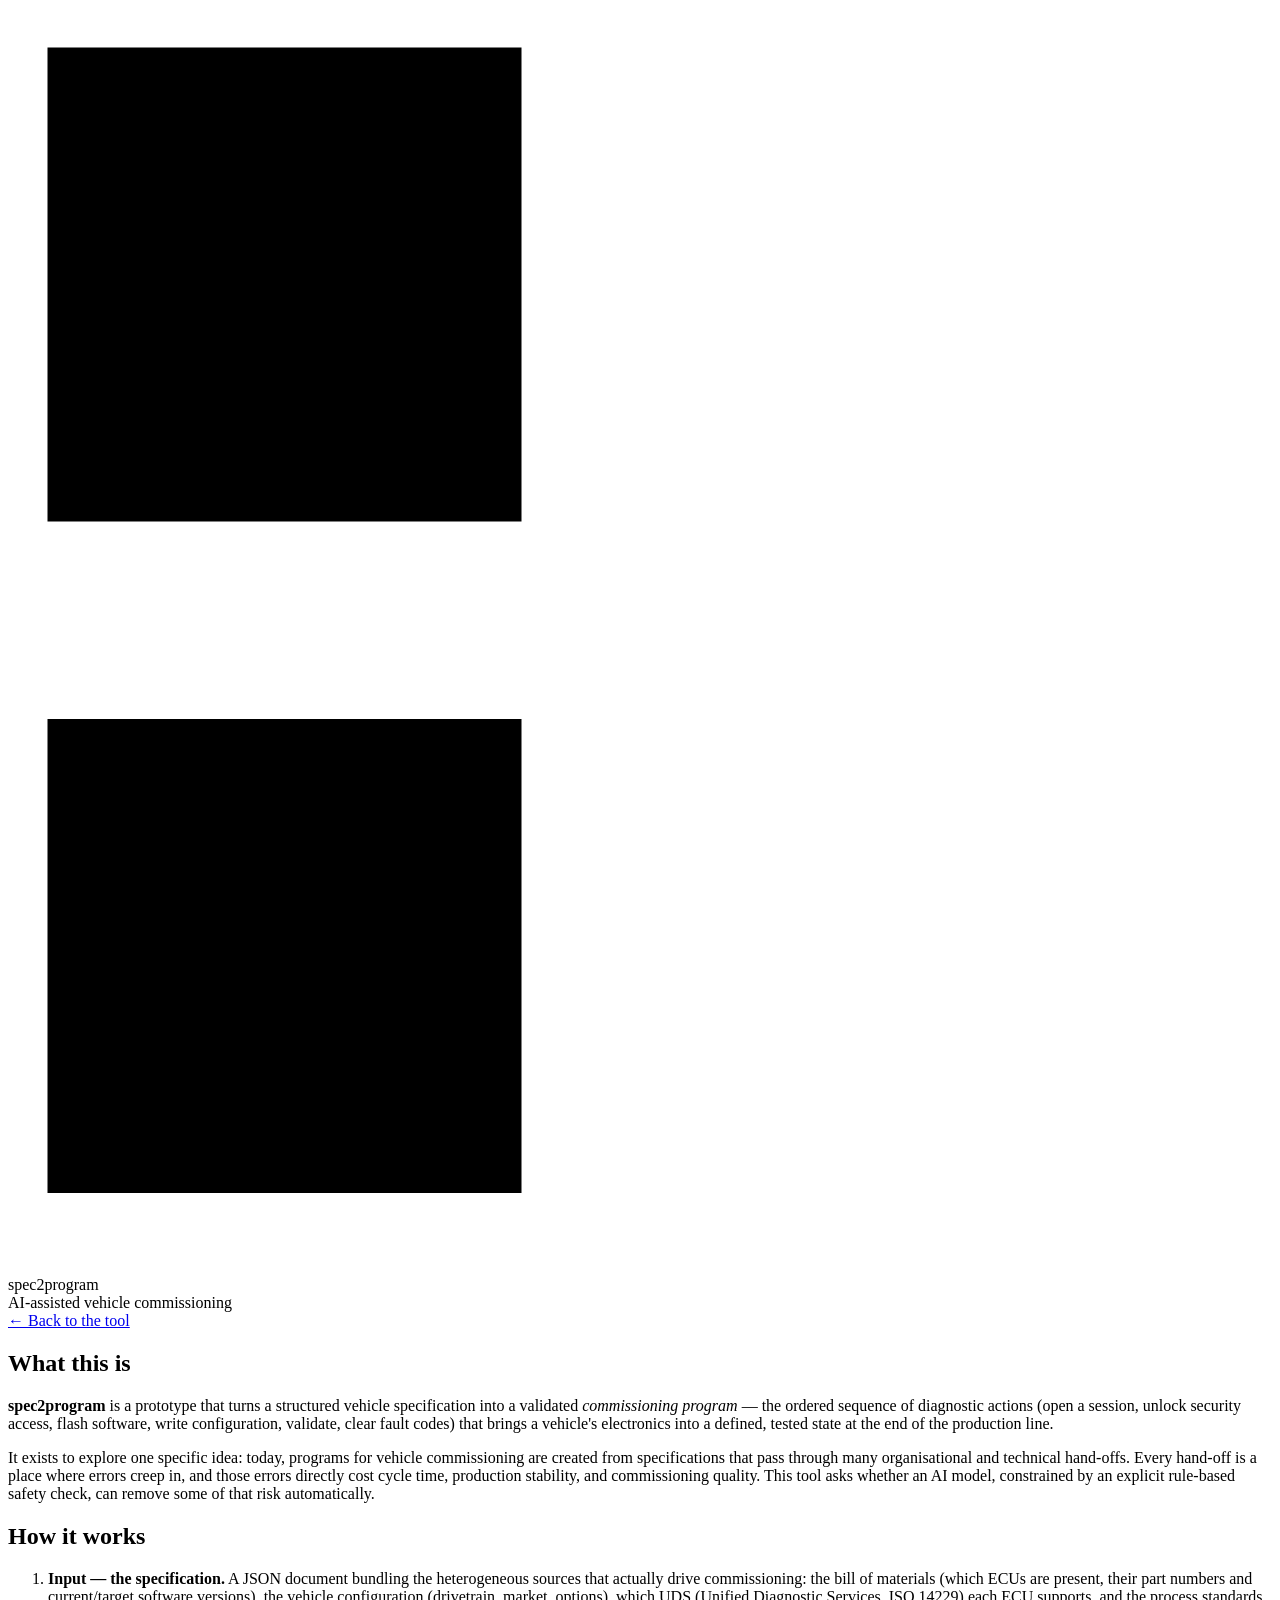
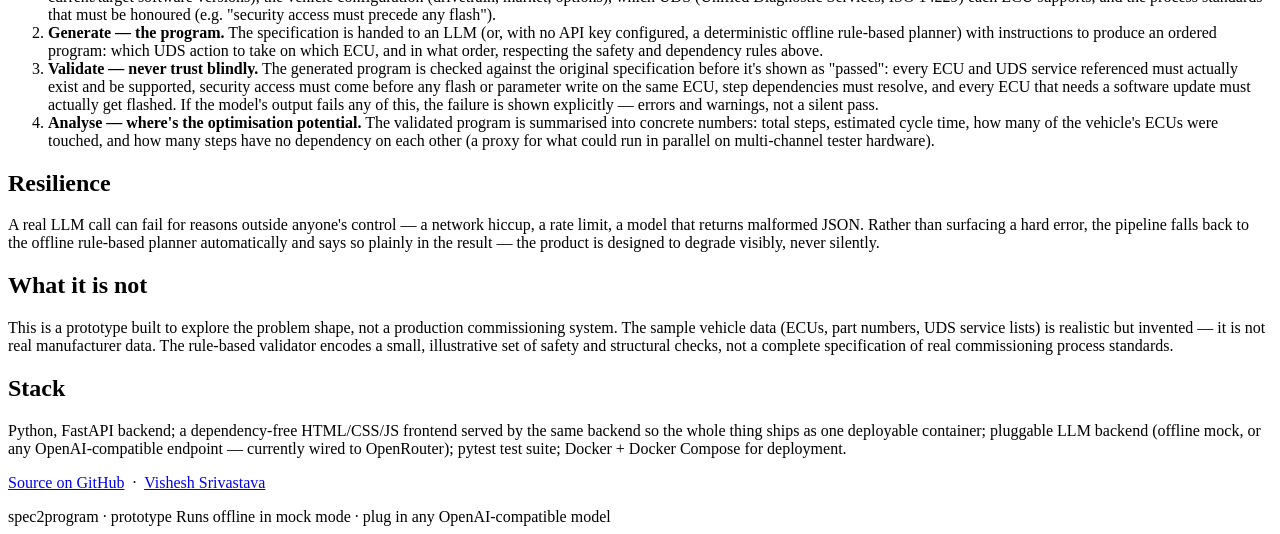
==== frontend/about.html @ 321b035d "Add About page and How-it-works section" ====
<!DOCTYPE html>
<html lang="en">
<head>
  <meta charset="UTF-8" />
  <meta name="viewport" content="width=device-width, initial-scale=1.0" />
  <title>About — spec2program</title>
  <link rel="stylesheet" href="/static/styles.css" />
</head>
<body>
  <header class="masthead">
    <div class="masthead-inner">
      <a href="/" class="brand" style="text-decoration:none;color:inherit;">
        <svg class="brand-mark" viewBox="0 0 32 32" aria-hidden="true">
          <rect x="1" y="1" width="12" height="12" />
          <path d="M15 7 H27 M15 12 H23" />
          <path d="M15 20 H31 M15 25 H27 M15 30 H23" />
          <rect x="1" y="18" width="12" height="12" />
        </svg>
        <div>
          <div class="brand-name">spec2program</div>
          <div class="brand-sub">AI-assisted vehicle commissioning</div>
        </div>
      </a>
      <nav class="masthead-nav">
        <a href="/" class="nav-link">← Back to the tool</a>
      </nav>
    </div>
  </header>

  <main class="about-main">
    <article class="about-article">

      <h1>What this is</h1>
      <p>
        <strong>spec2program</strong> is a prototype that turns a structured vehicle
        specification into a validated <em>commissioning program</em> — the ordered
        sequence of diagnostic actions (open a session, unlock security access,
        flash software, write configuration, validate, clear fault codes) that
        brings a vehicle's electronics into a defined, tested state at the end of
        the production line.
      </p>
      <p>
        It exists to explore one specific idea: today, programs for vehicle
        commissioning are created from specifications that pass through many
        organisational and technical hand-offs. Every hand-off is a place where
        errors creep in, and those errors directly cost cycle time, production
        stability, and commissioning quality. This tool asks whether an AI model,
        constrained by an explicit rule-based safety check, can remove some of
        that risk automatically.
      </p>

      <h1>How it works</h1>
      <ol class="about-steps">
        <li>
          <strong>Input — the specification.</strong> A JSON document bundling the
          heterogeneous sources that actually drive commissioning: the bill of
          materials (which ECUs are present, their part numbers and current/target
          software versions), the vehicle configuration (drivetrain, market,
          options), which UDS (Unified Diagnostic Services, ISO 14229) each ECU
          supports, and the process standards that must be honoured (e.g. "security
          access must precede any flash").
        </li>
        <li>
          <strong>Generate — the program.</strong> The specification is handed to
          an LLM (or, with no API key configured, a deterministic offline
          rule-based planner) with instructions to produce an ordered program:
          which UDS action to take on which ECU, and in what order, respecting
          the safety and dependency rules above.
        </li>
        <li>
          <strong>Validate — never trust blindly.</strong> The generated program is
          checked against the original specification before it's shown as
          "passed": every ECU and UDS service referenced must actually exist and
          be supported, security access must come before any flash or parameter
          write on the same ECU, step dependencies must resolve, and every ECU
          that needs a software update must actually get flashed. If the model's
          output fails any of this, the failure is shown explicitly — errors and
          warnings, not a silent pass.
        </li>
        <li>
          <strong>Analyse — where's the optimisation potential.</strong> The
          validated program is summarised into concrete numbers: total steps,
          estimated cycle time, how many of the vehicle's ECUs were touched, and
          how many steps have no dependency on each other (a proxy for what could
          run in parallel on multi-channel tester hardware).
        </li>
      </ol>

      <h1>Resilience</h1>
      <p>
        A real LLM call can fail for reasons outside anyone's control — a network
        hiccup, a rate limit, a model that returns malformed JSON. Rather than
        surfacing a hard error, the pipeline falls back to the offline
        rule-based planner automatically and says so plainly in the result — the
        product is designed to degrade visibly, never silently.
      </p>

      <h1>What it is not</h1>
      <p>
        This is a prototype built to explore the problem shape, not a
        production commissioning system. The sample vehicle data (ECUs, part
        numbers, UDS service lists) is realistic but invented — it is not real
        manufacturer data. The rule-based validator encodes a small, illustrative
        set of safety and structural checks, not a complete specification of
        real commissioning process standards.
      </p>

      <h1>Stack</h1>
      <p>
        Python, FastAPI backend; a dependency-free HTML/CSS/JS frontend served by
        the same backend so the whole thing ships as one deployable container;
        pluggable LLM backend (offline mock, or any OpenAI-compatible endpoint —
        currently wired to OpenRouter); pytest test suite; Docker + Docker
        Compose for deployment.
      </p>

      <p class="about-links">
        <a href="https://github.com/iamvisheshsrivastava/spec2program" target="_blank" rel="noopener">Source on GitHub</a>
        &nbsp;·&nbsp;
        <a href="https://visheshsrivastava.com" target="_blank" rel="noopener">Vishesh Srivastava</a>
      </p>

    </article>
  </main>

  <footer class="footer">
    <span>spec2program · prototype</span>
    <span>Runs offline in mock mode · plug in any OpenAI-compatible model</span>
  </footer>
</body>
</html>
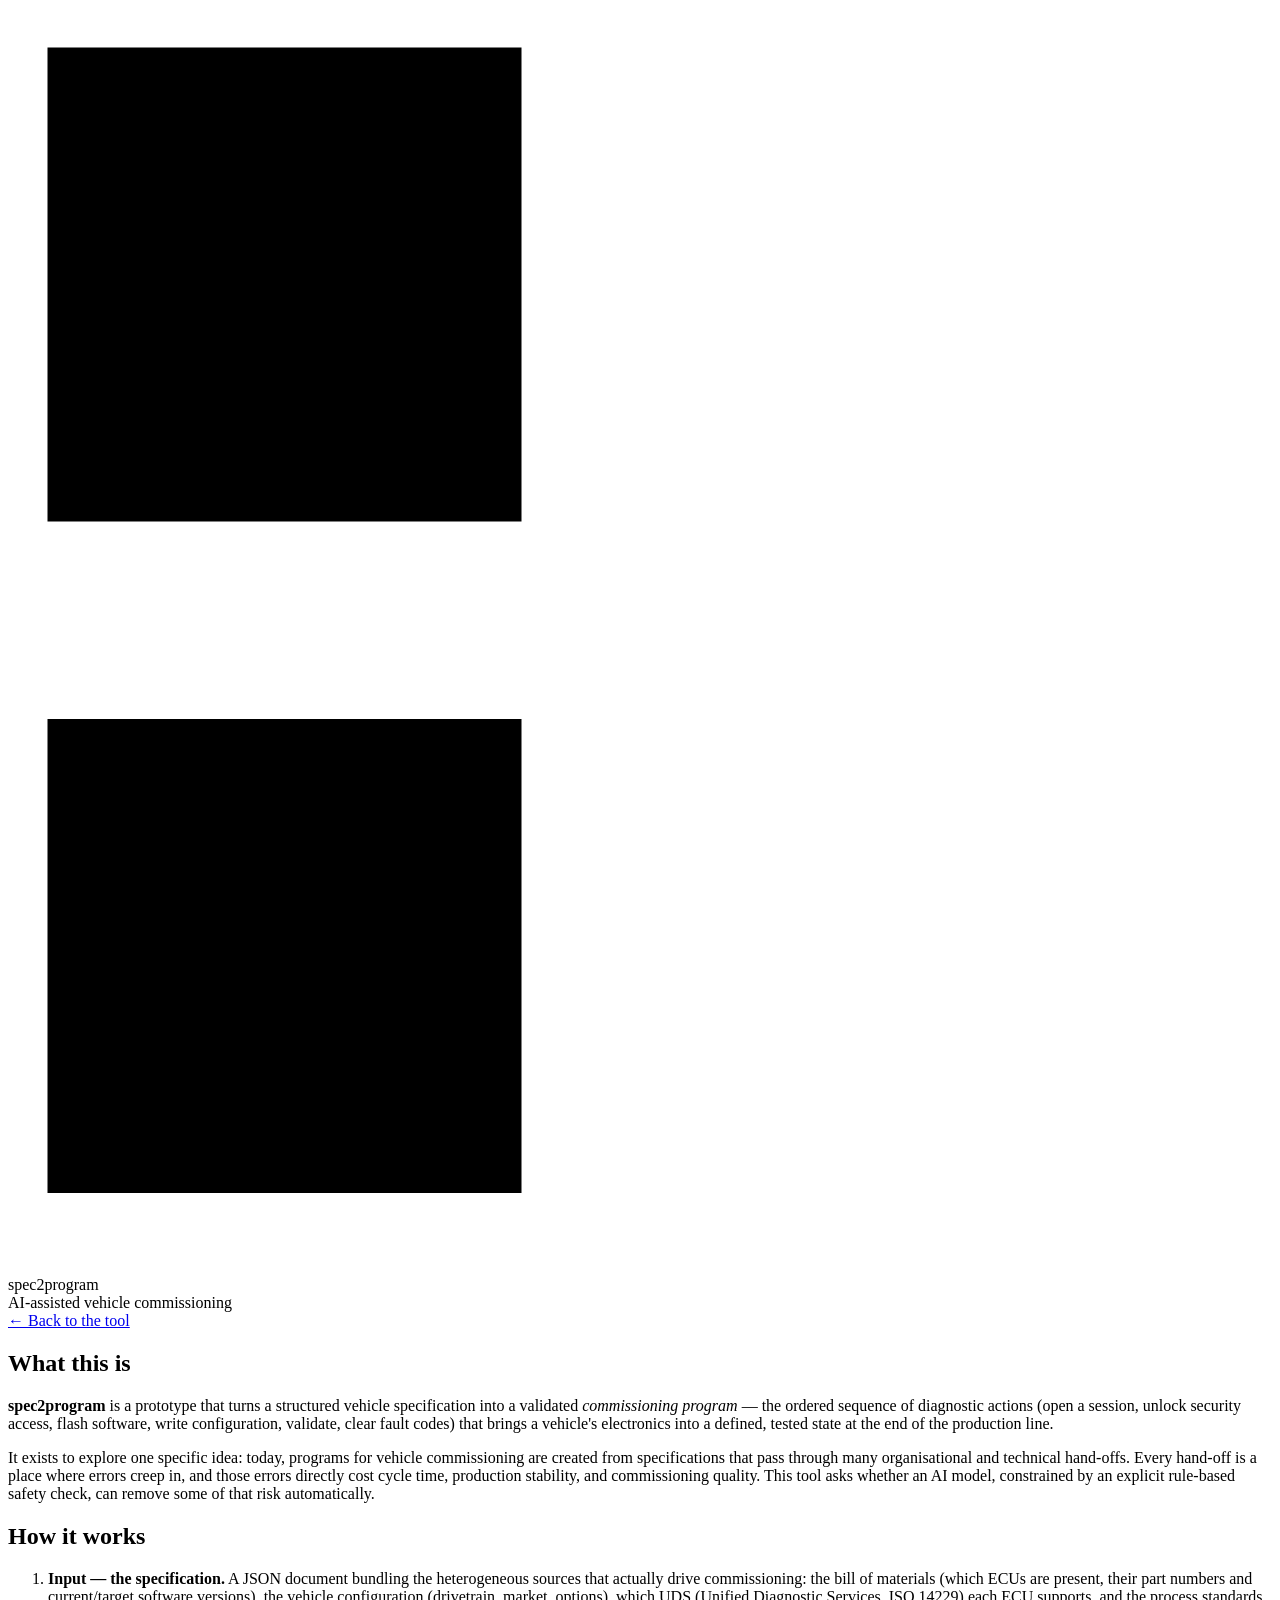
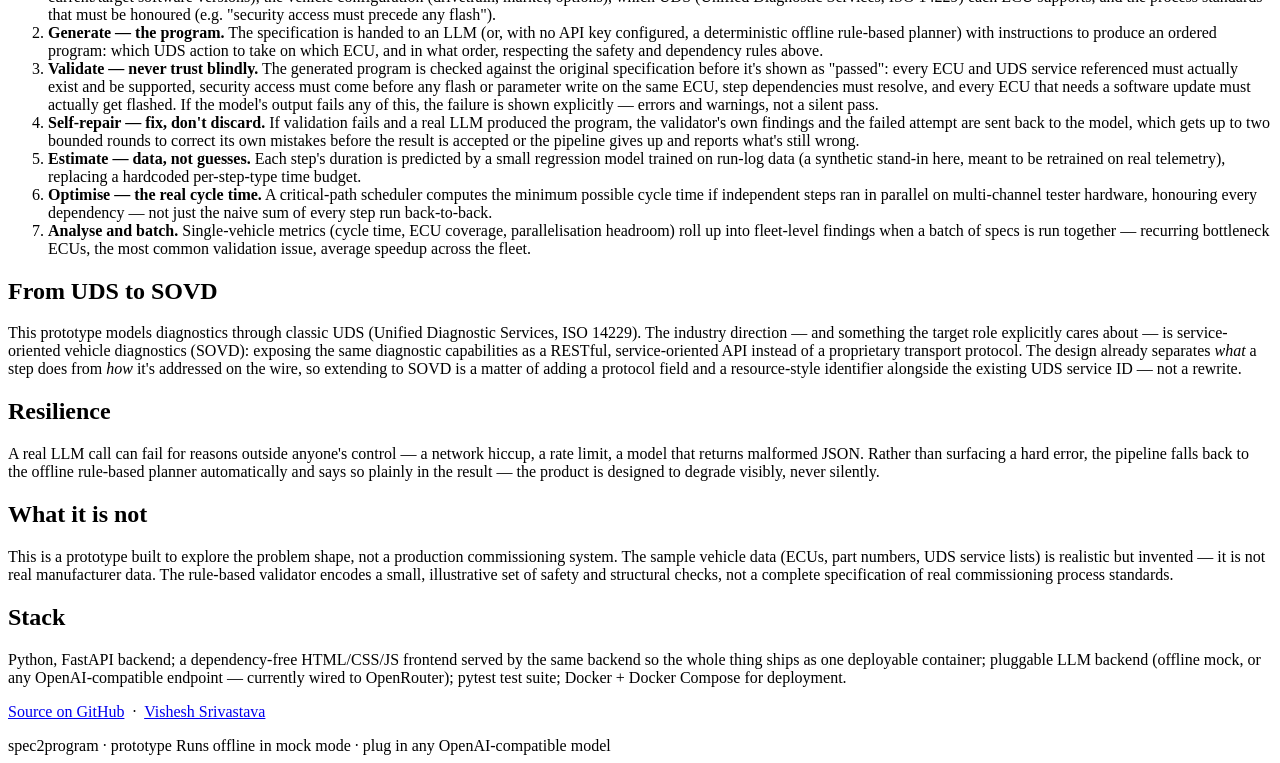
==== commit 97d52663: "Add self-repair loop, critical-path optimizer, ML duration model, batch mode, OTX export, eval harne" ====
--- a/frontend/about.html
+++ b/frontend/about.html
@@ -78,13 +78,46 @@
           warnings, not a silent pass.
         </li>
         <li>
-          <strong>Analyse — where's the optimisation potential.</strong> The
-          validated program is summarised into concrete numbers: total steps,
-          estimated cycle time, how many of the vehicle's ECUs were touched, and
-          how many steps have no dependency on each other (a proxy for what could
-          run in parallel on multi-channel tester hardware).
+          <strong>Self-repair — fix, don't discard.</strong> If validation fails
+          and a real LLM produced the program, the validator's own findings and
+          the failed attempt are sent back to the model, which gets up to two
+          bounded rounds to correct its own mistakes before the result is
+          accepted or the pipeline gives up and reports what's still wrong.
+        </li>
+        <li>
+          <strong>Estimate — data, not guesses.</strong> Each step's duration is
+          predicted by a small regression model trained on run-log data (a
+          synthetic stand-in here, meant to be retrained on real telemetry),
+          replacing a hardcoded per-step-type time budget.
+        </li>
+        <li>
+          <strong>Optimise — the real cycle time.</strong> A critical-path
+          scheduler computes the minimum possible cycle time if independent
+          steps ran in parallel on multi-channel tester hardware, honouring
+          every dependency — not just the naive sum of every step run
+          back-to-back.
+        </li>
+        <li>
+          <strong>Analyse and batch.</strong> Single-vehicle metrics (cycle
+          time, ECU coverage, parallelisation headroom) roll up into
+          fleet-level findings when a batch of specs is run together —
+          recurring bottleneck ECUs, the most common validation issue, average
+          speedup across the fleet.
         </li>
       </ol>
+
+      <h1>From UDS to SOVD</h1>
+      <p>
+        This prototype models diagnostics through classic UDS (Unified
+        Diagnostic Services, ISO 14229). The industry direction — and something
+        the target role explicitly cares about — is service-oriented vehicle
+        diagnostics (SOVD): exposing the same diagnostic capabilities as a
+        RESTful, service-oriented API instead of a proprietary transport
+        protocol. The design already separates <em>what</em> a step does from
+        <em>how</em> it's addressed on the wire, so extending to SOVD is a
+        matter of adding a protocol field and a resource-style identifier
+        alongside the existing UDS service ID — not a rewrite.
+      </p>
 
       <h1>Resilience</h1>
       <p>
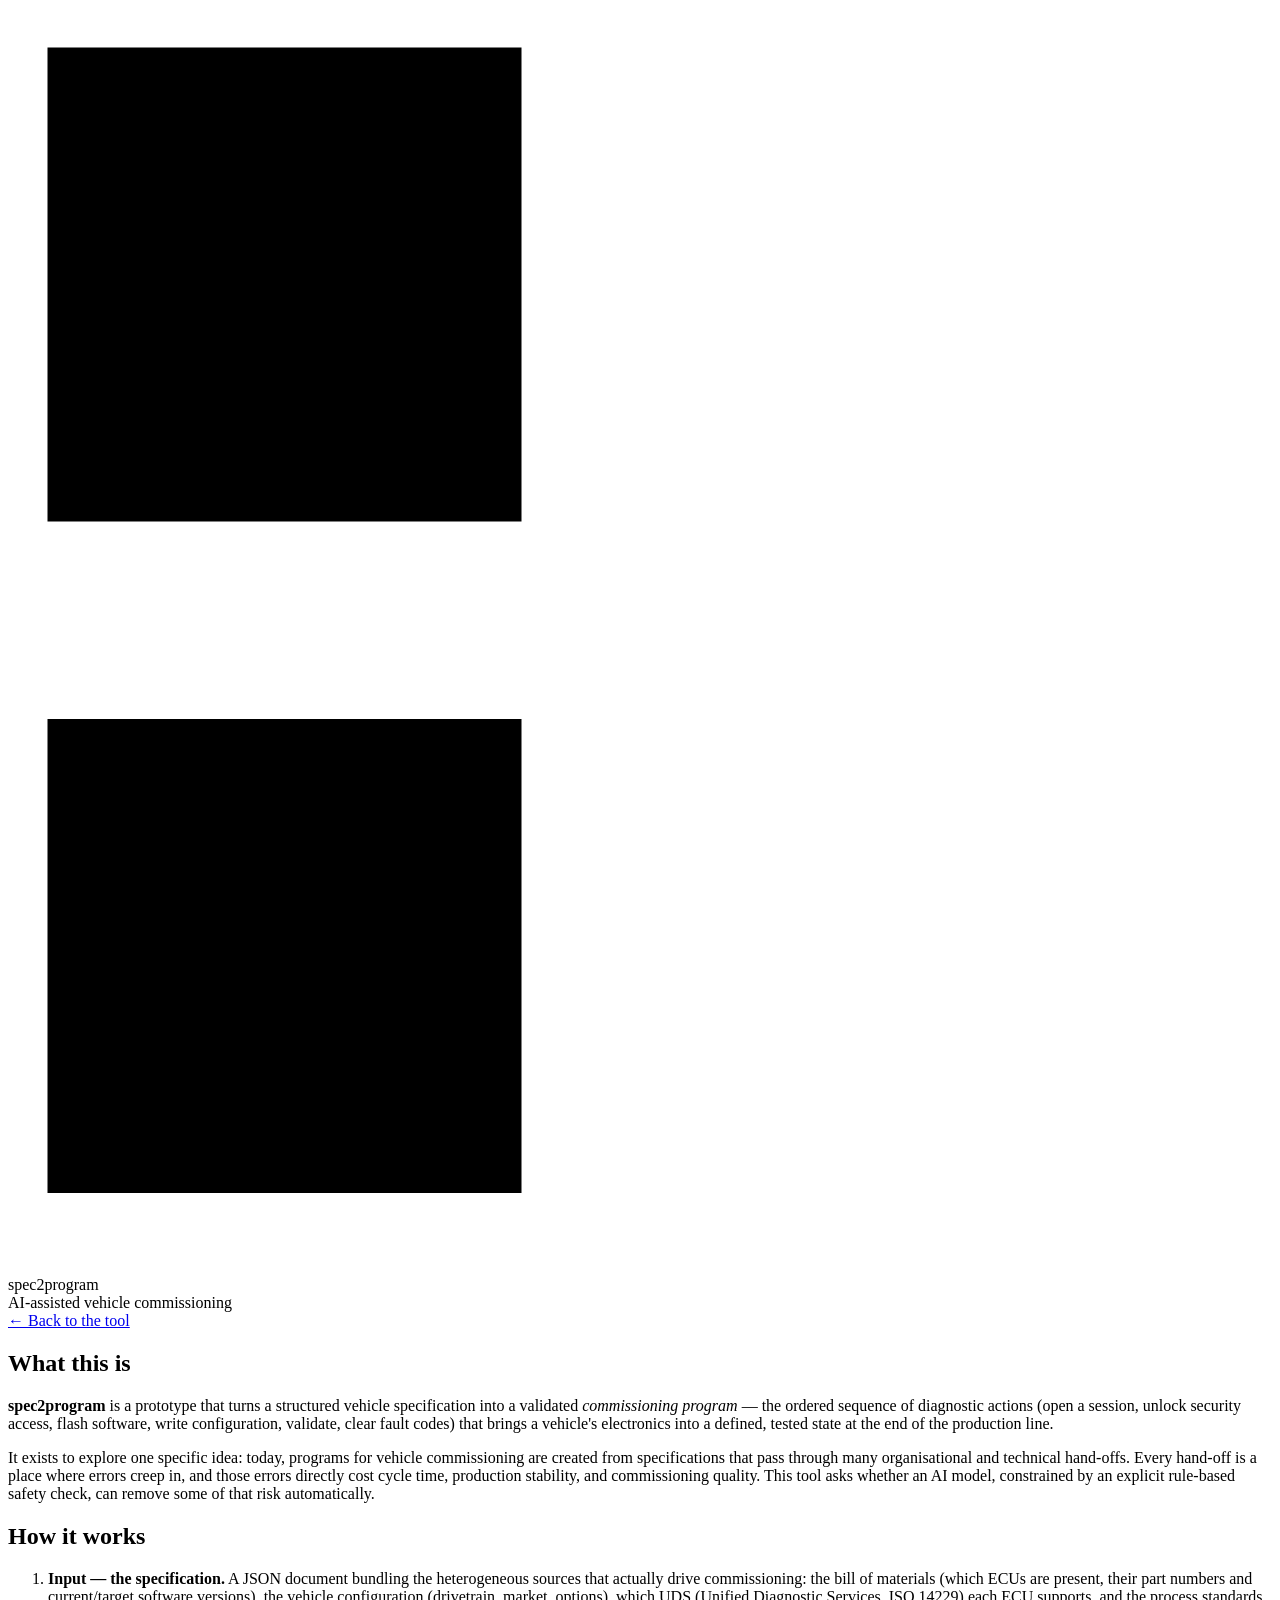
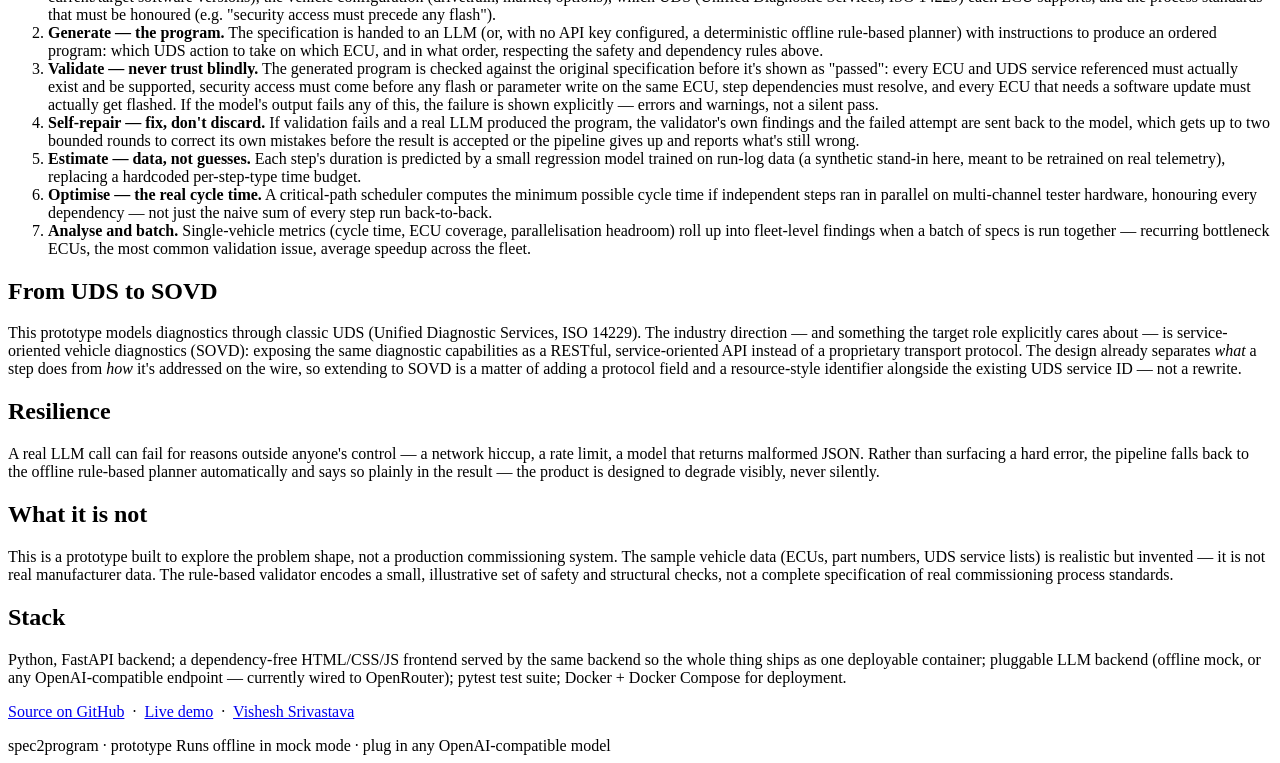
==== commit 143fada8: "Link live Render demo from README and About page" ====
--- a/frontend/about.html
+++ b/frontend/about.html
@@ -150,6 +150,8 @@
       <p class="about-links">
         <a href="https://github.com/iamvisheshsrivastava/spec2program" target="_blank" rel="noopener">Source on GitHub</a>
         &nbsp;·&nbsp;
+        <a href="https://spec2program.onrender.com" target="_blank" rel="noopener">Live demo</a>
+        &nbsp;·&nbsp;
         <a href="https://visheshsrivastava.com" target="_blank" rel="noopener">Vishesh Srivastava</a>
       </p>
 
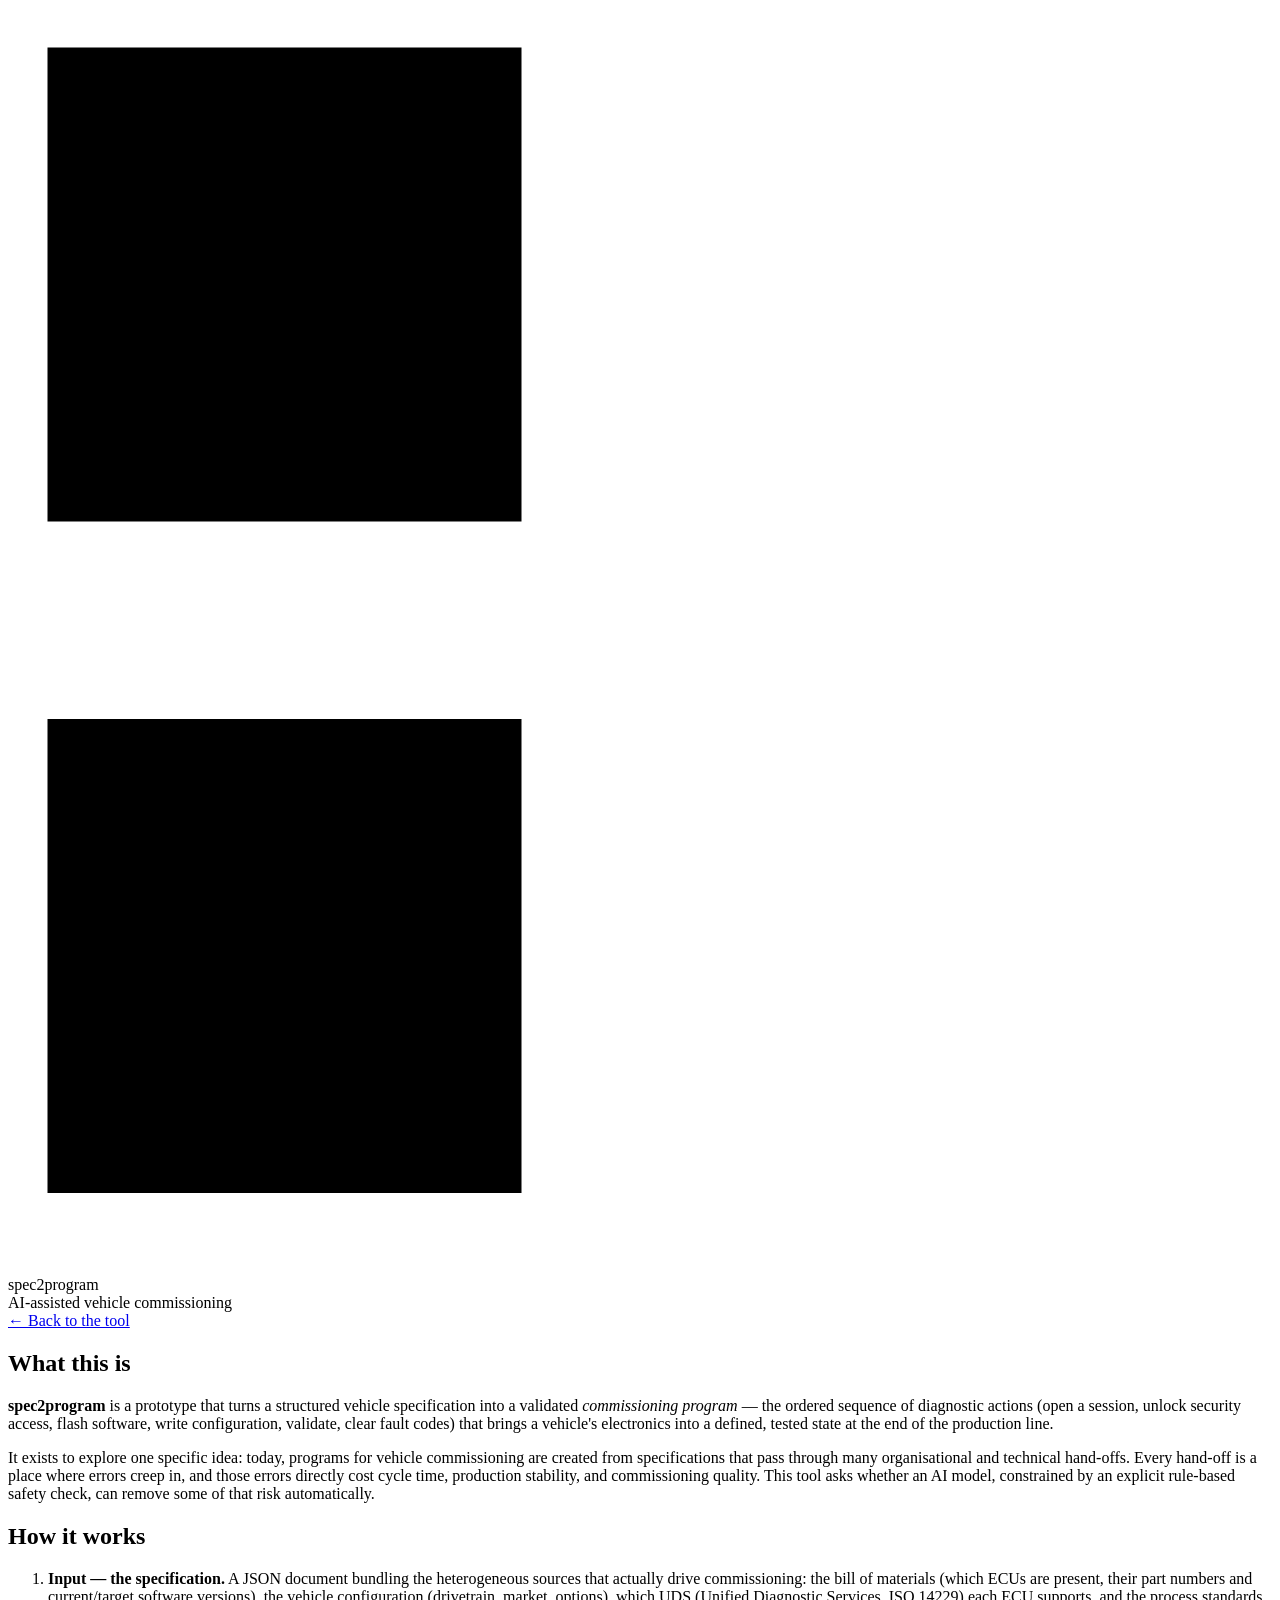
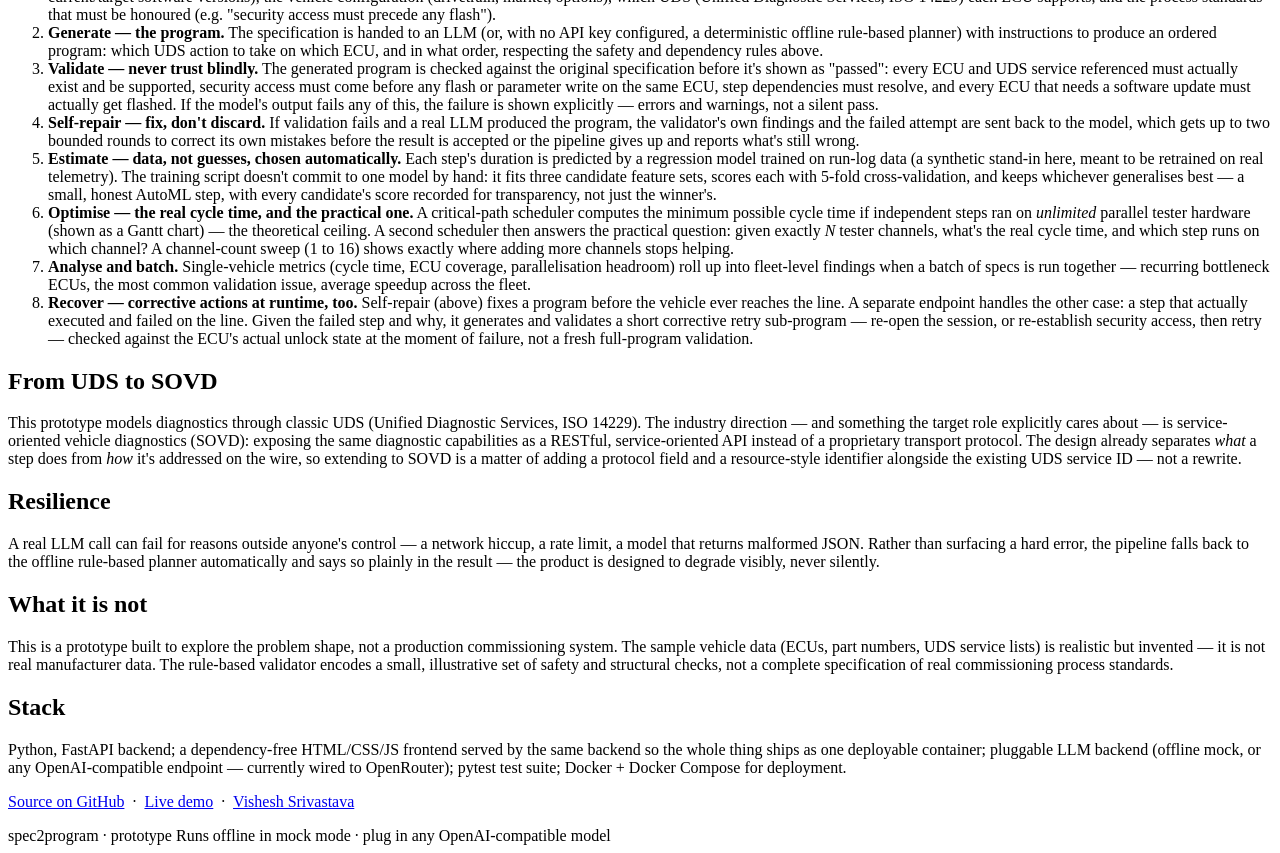
==== commit b11dc30b: "Add Gantt chart, AutoML duration model selection, finite-channel scheduling, runtime recovery, CI, a" ====
--- a/frontend/about.html
+++ b/frontend/about.html
@@ -85,17 +85,24 @@
           accepted or the pipeline gives up and reports what's still wrong.
         </li>
         <li>
-          <strong>Estimate — data, not guesses.</strong> Each step's duration is
-          predicted by a small regression model trained on run-log data (a
-          synthetic stand-in here, meant to be retrained on real telemetry),
-          replacing a hardcoded per-step-type time budget.
+          <strong>Estimate — data, not guesses, chosen automatically.</strong>
+          Each step's duration is predicted by a regression model trained on
+          run-log data (a synthetic stand-in here, meant to be retrained on
+          real telemetry). The training script doesn't commit to one model by
+          hand: it fits three candidate feature sets, scores each with 5-fold
+          cross-validation, and keeps whichever generalises best — a small,
+          honest AutoML step, with every candidate's score recorded for
+          transparency, not just the winner's.
         </li>
         <li>
-          <strong>Optimise — the real cycle time.</strong> A critical-path
-          scheduler computes the minimum possible cycle time if independent
-          steps ran in parallel on multi-channel tester hardware, honouring
-          every dependency — not just the naive sum of every step run
-          back-to-back.
+          <strong>Optimise — the real cycle time, and the practical one.</strong>
+          A critical-path scheduler computes the minimum possible cycle time
+          if independent steps ran on <em>unlimited</em> parallel tester
+          hardware (shown as a Gantt chart) — the theoretical ceiling. A
+          second scheduler then answers the practical question: given exactly
+          <em>N</em> tester channels, what's the real cycle time, and which
+          step runs on which channel? A channel-count sweep (1 to 16) shows
+          exactly where adding more channels stops helping.
         </li>
         <li>
           <strong>Analyse and batch.</strong> Single-vehicle metrics (cycle
@@ -103,6 +110,16 @@
           fleet-level findings when a batch of specs is run together —
           recurring bottleneck ECUs, the most common validation issue, average
           speedup across the fleet.
+        </li>
+        <li>
+          <strong>Recover — corrective actions at runtime, too.</strong>
+          Self-repair (above) fixes a program before the vehicle ever reaches
+          the line. A separate endpoint handles the other case: a step that
+          actually executed and failed on the line. Given the failed step and
+          why, it generates and validates a short corrective retry
+          sub-program — re-open the session, or re-establish security access,
+          then retry — checked against the ECU's actual unlock state at the
+          moment of failure, not a fresh full-program validation.
         </li>
       </ol>
 
